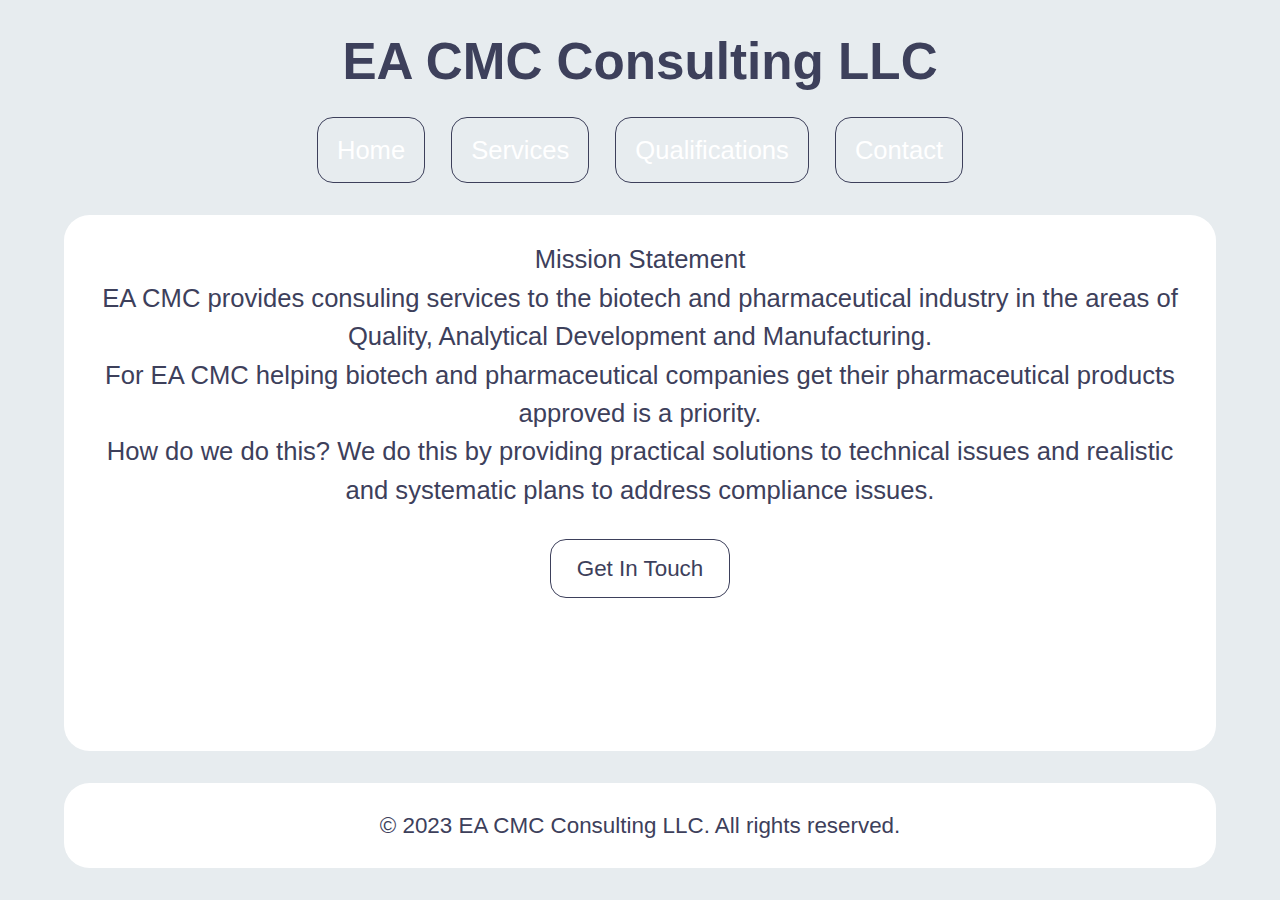
==== html/index.html @ cdf1cec9 "first commit" ====
<!DOCTYPE html>
<html lang="en">

<head>
    <meta charset="UTF-8">
    <meta http-equiv="X-UA-Compatible" content="IE=edge">
    <meta name="viewport" content="width=device-width, initial-scale=1.0">
    <title>EA CMC Consulting LLC</title>

    <link rel="stylesheet" href="/css/style.css">
</head>

<body>
    <header class="header">

        <h1 class="name">EA CMC Consulting LLC</h1>

        <input type="checkbox" id="nav-toggle" class="nav-toggle">
        <label for="nav-toggle" class="nav-icon">
            <span class="bar"></span>
            <span class="bar"></span>
            <span class="bar"></span>
        </label>
        
        <nav class="main-nav">
            <ul class="nav-list">
                <li class="nav-item"><a href="index.html">Home</a></li>
                <li class="nav-item"><a href="services.html">Services</a></li>
                <li class="nav-item"><a href="qualifications.html">Qualifications</a></li>
                <li class="nav-item"><a href="contact.html">Contact</a></li>
            </ul>
        </nav>
    </header>

    <main class="content">

        <section id="about-section">
            <p>Mission Statement <br>
                EA CMC provides consuling services to the biotech and pharmaceutical industry in the areas of Quality,
                Analytical Development and Manufacturing. <br>
                For EA CMC helping biotech and pharmaceutical companies get their pharmaceutical products approved
                is a priority. <br>
                How do we do this? We do this by providing practical solutions to technical issues and realistic and
                systematic plans to address compliance issues.</p>
            <br>
            <a class="contact-link" href="contact.html">Get In Touch</a>
        </section>
    </main>

    <footer class="footer">
        <p> © 2023 EA CMC Consulting LLC. All rights reserved. </p>
    </footer>

</body>

</html>
---- css/style.css ----
/* Default and Global Styles */

* {
    margin: 0;
    padding: 0;
    list-style: none;
    text-align: center;
    box-sizing: border-box;
}

body {
    font-family: 'Roboto', Arial, sans-serif;
    font-size: 62.5%;
    line-height: 1.5;
    background-color: #E7ECEF;
    color: #3D405B;
    display: flex;
    flex-direction: column;
    align-items: center;
    min-height: 100vh;
    scroll-behavior: smooth;
    overflow-x: hidden;
}

a {
    color: #FFF;
    text-decoration: none;
}

/* Header, Content, and Footer Styles */

.header, .content, .footer {
    width: 90%; /* CHANGE */
    max-width: 80rem;
    color: #3D405B;
    text-align: center;
}

.header {
    font-size: 2.4rem;
    display: flex;
    flex-direction: column;
    align-items: center;
    position: relative;
}

.name{
    font-size: 2rem;
    max-width: 80%;
    margin: 1.5rem auto 1rem;
}

.footer {
    background-color: white;
    padding: 2rem;
    font-size: 1.4rem;
    display: flex;
    justify-content: center;
    align-items: center;
    border-radius: 1.6rem;
    margin: 2rem auto;

}

.content {
    background-color: white;
    flex: 1;
    display: flex;
    text-align: justify;
    padding: 2rem;
    margin: 0 auto;
    font-size: 1.6rem;
    border-radius: 1.6rem;
    justify-content: center;
}


/* Services Style */

.service {
    background-color: #F4F4F4; /* CHANGE COLOR */
    padding: 1.5rem;
    border-radius: 1.6rem;
    margin-bottom: 2rem;
    align-items: center;
    justify-content: center;
}

.services h3 {
    font-size: 1.6rem;
    margin-bottom: 1rem;
}

.services p {
    font-size: 1.4rem;
    margin-bottom: 0.5rem;
}

#services-pdf {
    width: 100%;
    height: 45rem;
}


/* Contact Form Style */

#contact{
    background-color: #FFF;
    flex: 1;
    width: 90%;
    max-width: 60rem;
    padding: 2rem;
    padding-top: 0;
    margin: 0 auto;
    border-radius: 1.6rem;
    text-align: center;
}

#contact form {
    display: flex;
    flex-direction: column;
    gap: 1.2rem;
    margin-top: 1rem;
}

#contact h2 {
    font-size: 2rem;
    margin-bottom: 1.2rem;
}

#contact input,
#contact textarea {
    font-size: 1.4rem;
    width: 100%;
    padding: 1rem;
    border: 0.1rem solid #81B29A;
    border-radius: 1rem;
    background-color: white; 
    color: #3D405B;
    resize: vertical;
    margin-bottom: 1.2rem;
}

#contact textarea {
    height: 12rem;
}

#contact button {
    width: 100%;
    font-size: 1.6rem;
    padding: 1.4rem 2rem;
    color: #FFF;
    border: none;
    background-color: #81B29A;
    border-radius: 1rem;
    transition: background-color 0.3s, transform 0.2s;
    cursor: pointer;
}

#contact button:hover {
    background-color: #6B9380;
}


/* Navigation */

.nav-toggle {
    display: none;
}

.nav-icon {
    display: flex;
    width: 2rem;
    height: 1.6rem;
    flex-direction: column;
    justify-content: space-between;
    cursor: pointer;
    position: absolute;
    top: 2rem;
    right: 1.6rem; 
    z-index: 2;
}

.bar {
    background-color: #3D405B;
    width: 100%;
    height: 0.2rem;
    margin: 0.1rem 0;
    transition: transform 0.3s ease-in-out, opacity 0.3s ease-in-out;
    transform-origin: center;
}

.bar:nth-child(1){
    transform-origin: top left;
}

.bar:nth-child(2) {
    transform-origin: center;
}

.bar:nth-child(3) {
    transform-origin: bottom left;
}

.main-nav {
    background-color: #B6D7FE;
    position: fixed;
    top: 0;
    left: 0;
    width: 100%;
    height: 100vh;
    z-index: 1;
    display: flex;
    flex-direction: column;
    align-items: center;
    justify-content: flex-start;
    opacity: 0;
    transition: opacity 0.3s ease, transform 0.3s ease;
    transform: translateY(-100%);
}

.nav-list {
    gap: 1.6rem;
    flex-grow: 1;
    display: flex;
    flex-direction: column;
    align-items: center;
    justify-content: center;
}

.nav-item {
    background-color: #81B29A;
    text-decoration: none;
    font-size: 1.6rem;
    padding: 1rem 1.6rem;
    border-radius: 1rem;
    border: 0.1rem solid #3D405B;
    transition: background-color 0.3s, color 0.3s;
    margin-bottom: 1.2rem;
}

/* Button Styling */

.contact-link, .music-link {
    background-color: transparent;
    color: #3D405B;
    border: 0.1rem solid #3D405B;
    flex: 1;
    font-size: 1.4rem;
    text-align: center;
    padding: 1rem 1.6rem;
    border-radius: 1rem;
    transition: background-color 0.3s, color 0.3s;
}


.contact-link:hover, .contact-link:focus, .music-link:hover, .music-link:focus {
    background-color: #6B9380;
    color: #FFF;
}

.nav-item:last-child {
    margin-bottom: 0;
}

.nav-item:hover, .nav-item:focus {
    background-color: #6B9380;
    color: #FFF;
}

.nav-toggle:checked ~ .main-nav {
    display: flex;
    opacity: 1;
    transform: translateY(0);
}
 
.nav-toggle:checked + .nav-icon .bar:nth-child(1) {
    transform: rotate(45deg);
}

.nav-toggle:checked + .nav-icon .bar:nth-child(2) {
    transform: scale(0);
}

.nav-toggle:checked + .nav-icon .bar:nth-child(3) {
    transform: rotate(-45deg);
}


/* DESKTOP STYLE */

@media screen and (min-width:62.5rem) {
    body {
        font-size: 1.4rem;
    }

    .nav-icon {
        display: none;
    }

    .main-nav {
        display: flex;
        background-color: transparent;
        position: static;
        width: auto;
        height: auto;
        opacity: 1;
        transform: translateY(0);
    }

    .nav-list{
        display: flex;
        gap: 1.6rem;
        flex-direction: row;
    }
    
    .nav-item {
        font-size: 1.6rem;
        text-align: center;
        background-color: transparent;
        color: #FFF; 
        border: 0.1rem solid #3D405B;
        border-radius: 1rem;
        transition: background-color 0.3s, color 0.3s;
        padding: 0.8rem 1.2rem;
        margin: 0;
    }

    .nav-item:hover, .nav-item:focus {
        background-color: #3D405B;
        color: #FFF;
    }

    .header, .content, .footer {
        width: 90%;
    }

    .header {
        font-size: 3.2rem;
        margin-top: 0;
        margin-bottom: 2rem;
    }

    .name{
        font-size: 3.2rem;
        margin-bottom: 1rem;
    }

    .footer {
        background-color: white;
        font-size: 1.4rem;
        padding: 1.6rem;
        margin: 2rem auto;
    }

    .content {
        background-color: white;
        font-size: 1.6rem;
        padding: 1.6rem;
    }

    #videos {
        margin-bottom: 4.8rem;
    }

    .video-container {
        margin: 2.4rem;
    }

    .video {
        margin-bottom: 3.2rem;
        padding: 1.6rem;
    }

    .video p {
        font-size: 1.6rem;
        margin-bottom: 1.6rem; 
    }
}
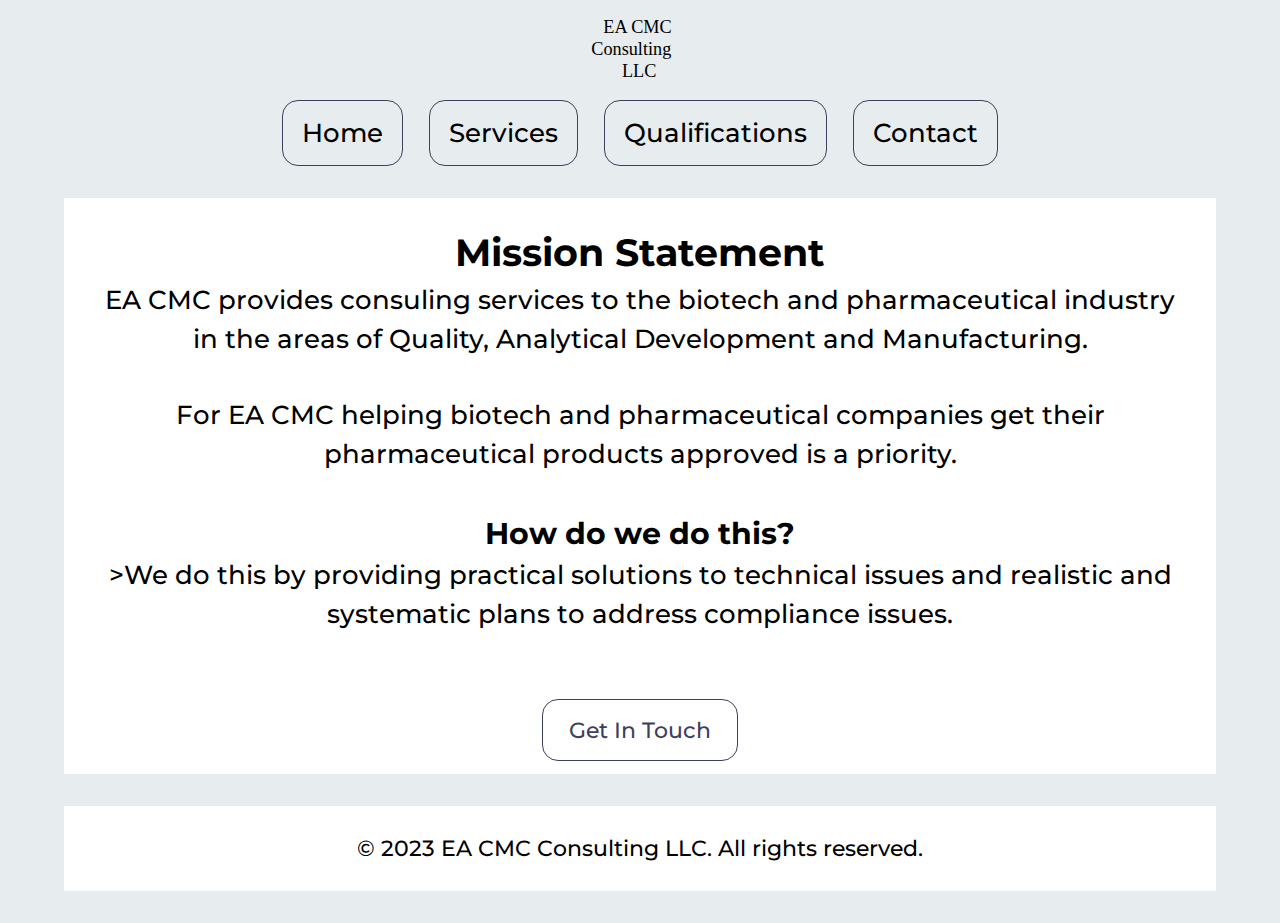
==== commit a31f8c48: "Uploading Files" ====
--- a/html/index.html
+++ b/html/index.html
@@ -6,15 +6,22 @@
     <meta http-equiv="X-UA-Compatible" content="IE=edge">
     <meta name="viewport" content="width=device-width, initial-scale=1.0">
     <title>EA CMC Consulting LLC</title>
-
     <link rel="stylesheet" href="/css/style.css">
+    <link rel="preconnect" href="https://fonts.googleapis.com">
+    <link rel="preconnect" href="https://fonts.gstatic.com" crossorigin>
+    <link href="https://fonts.googleapis.com/css2?family=Eczar&family=Kavoon&family=Montserrat:wght@500&display=swap" rel="stylesheet">
 </head>
 
 <body>
+
     <header class="header">
-
-        <h1 class="name">EA CMC Consulting LLC</h1>
-
+        <div class="header-logo">
+            <a href="index.html" class="header-logo">
+                <img src="/img/ea-logo-draft-1.svg" alt="logo" height="100px" width="100px"/>
+            </a>
+        </div>
+        
+        
         <input type="checkbox" id="nav-toggle" class="nav-toggle">
         <label for="nav-toggle" class="nav-icon">
             <span class="bar"></span>
@@ -24,10 +31,18 @@
         
         <nav class="main-nav">
             <ul class="nav-list">
-                <li class="nav-item"><a href="index.html">Home</a></li>
-                <li class="nav-item"><a href="services.html">Services</a></li>
-                <li class="nav-item"><a href="qualifications.html">Qualifications</a></li>
-                <li class="nav-item"><a href="contact.html">Contact</a></li>
+                <li class="nav-item">
+                    <a href="index.html">Home</a>
+                </li>
+                <li class="nav-item">
+                    <a href="services.html">Services</a>
+                </li>
+                <li class="nav-item">
+                    <a href="qualifications.html">Qualifications</a>
+                </li>
+                <li class="nav-item">
+                    <a href="contact.html">Contact</a>
+                </li>
             </ul>
         </nav>
     </header>
@@ -35,14 +50,16 @@
     <main class="content">
 
         <section id="about-section">
-            <p>Mission Statement <br>
-                EA CMC provides consuling services to the biotech and pharmaceutical industry in the areas of Quality,
-                Analytical Development and Manufacturing. <br>
+            <h2>Mission Statement</h2>
+            <p>EA CMC provides consuling services to the biotech and pharmaceutical industry <br> in the areas of Quality,
+                Analytical Development and Manufacturing.</p> <br>
                 For EA CMC helping biotech and pharmaceutical companies get their pharmaceutical products approved
-                is a priority. <br>
-                How do we do this? We do this by providing practical solutions to technical issues and realistic and
+                is a priority.
+            </p> <br>
+            <h3>How do we do this?</h3>
+            <p>>We do this by providing practical solutions to technical issues and realistic and
                 systematic plans to address compliance issues.</p>
-            <br>
+            <br> <br>
             <a class="contact-link" href="contact.html">Get In Touch</a>
         </section>
     </main>
--- a/css/style.css
+++ b/css/style.css
@@ -9,11 +9,12 @@
 }
 
 body {
-    font-family: 'Roboto', Arial, sans-serif;
+    font-family: "Montserrat", sans-serif;
+    font-weight: 500;
     font-size: 62.5%;
     line-height: 1.5;
     background-color: #E7ECEF;
-    color: #3D405B;
+    color: black;
     display: flex;
     flex-direction: column;
     align-items: center;
@@ -23,64 +24,64 @@
 }
 
 a {
-    color: #FFF;
+    color: black;
     text-decoration: none;
 }
 
 /* Header, Content, and Footer Styles */
 
 .header, .content, .footer {
-    width: 90%; /* CHANGE */
+    width: 100%; /* CHANGE */
     max-width: 80rem;
-    color: #3D405B;
+    color: black;
     text-align: center;
 }
 
 .header {
+    display: flex;
+    flex-direction: column;
+    align-items: center;
+    justify-content: space-between;
+    padding: 0 10%; /* FIX */
     font-size: 2.4rem;
-    display: flex;
-    flex-direction: column;
-    align-items: center;
-    position: relative;
-}
-
-.name{
-    font-size: 2rem;
-    max-width: 80%;
-    margin: 1.5rem auto 1rem;
 }
 
 .footer {
+    display: flex;
     background-color: white;
     padding: 2rem;
     font-size: 1.4rem;
-    display: flex;
     justify-content: center;
     align-items: center;
-    border-radius: 1.6rem;
     margin: 2rem auto;
 
 }
 
 .content {
+    display: flex;
     background-color: white;
     flex: 1;
-    display: flex;
     text-align: justify;
     padding: 2rem;
     margin: 0 auto;
     font-size: 1.6rem;
-    border-radius: 1.6rem;
     justify-content: center;
 }
 
+/* Logo */
+
+#header-logo {
+    height: 50px;
+    width: auto; 
+    margin-top: 20px; /* FIX */
+    margin-left: 20px;
+}
 
 /* Services Style */
 
-.service {
+#service {
     background-color: #F4F4F4; /* CHANGE COLOR */
     padding: 1.5rem;
-    border-radius: 1.6rem;
     margin-bottom: 2rem;
     align-items: center;
     justify-content: center;
@@ -100,7 +101,6 @@
     width: 100%;
     height: 45rem;
 }
-
 
 /* Contact Form Style */
 
@@ -112,7 +112,6 @@
     padding: 2rem;
     padding-top: 0;
     margin: 0 auto;
-    border-radius: 1.6rem;
     text-align: center;
 }
 
@@ -133,10 +132,10 @@
     font-size: 1.4rem;
     width: 100%;
     padding: 1rem;
-    border: 0.1rem solid #81B29A;
+    border: 0.1rem solid #1e2675;
     border-radius: 1rem;
     background-color: white; 
-    color: #3D405B;
+    color: black;
     resize: vertical;
     margin-bottom: 1.2rem;
 }
@@ -151,14 +150,15 @@
     padding: 1.4rem 2rem;
     color: #FFF;
     border: none;
-    background-color: #81B29A;
+    background-color: #1e2675;
     border-radius: 1rem;
     transition: background-color 0.3s, transform 0.2s;
     cursor: pointer;
 }
 
 #contact button:hover {
-    background-color: #6B9380;
+    background-color: #1e2675;
+    color: #FFF;
 }
 
 
@@ -182,7 +182,7 @@
 }
 
 .bar {
-    background-color: #3D405B;
+    background-color: black;
     width: 100%;
     height: 0.2rem;
     margin: 0.1rem 0;
@@ -203,7 +203,7 @@
 }
 
 .main-nav {
-    background-color: #B6D7FE;
+    background-color: #E7ECEF;
     position: fixed;
     top: 0;
     left: 0;
@@ -229,7 +229,9 @@
 }
 
 .nav-item {
-    background-color: #81B29A;
+    background-color: #8e9192;
+    color: white;
+    display: inline-block;
     text-decoration: none;
     font-size: 1.6rem;
     padding: 1rem 1.6rem;
@@ -241,7 +243,7 @@
 
 /* Button Styling */
 
-.contact-link, .music-link {
+.contact-link {
     background-color: transparent;
     color: #3D405B;
     border: 0.1rem solid #3D405B;
@@ -254,8 +256,8 @@
 }
 
 
-.contact-link:hover, .contact-link:focus, .music-link:hover, .music-link:focus {
-    background-color: #6B9380;
+.contact-link:hover, .contact-link:focus {
+    background-color: #4851a8;
     color: #FFF;
 }
 
@@ -263,9 +265,9 @@
     margin-bottom: 0;
 }
 
-.nav-item:hover, .nav-item:focus {
-    background-color: #6B9380;
-    color: #FFF;
+.main-nav .nav-list .nav-item:hover, .nav-item:focus {
+    background-color: #4851a8;
+    color: white;
 }
 
 .nav-toggle:checked ~ .main-nav {
@@ -294,14 +296,45 @@
         font-size: 1.4rem;
     }
 
+    .header, .content, .footer {
+        width: 90%;
+    }
+
+    .header {
+        display: flex;
+        align-items: center;
+        font-size: 3.2rem;
+        margin-top: 0;
+        margin-bottom: 2rem;
+    }
+
+    .footer {
+        background-color: white;
+        font-size: 1.4rem;
+        padding: 1.6rem;
+        margin: 2rem auto;
+    }
+
+    .content {
+        background-color: white;
+        font-size: 1.6rem;
+        padding: 1.6rem;
+    }
+
+    .header-logo { /* FIX */
+        height: 100px;
+        width: auto;
+        max-width: 100px; /* FIX */
+    }
+
     .nav-icon {
         display: none;
     }
 
     .main-nav {
-        display: flex;
+        justify-content: flex-end;
+        position: static;
         background-color: transparent;
-        position: static;
         width: auto;
         height: auto;
         opacity: 1;
@@ -310,6 +343,7 @@
 
     .nav-list{
         display: flex;
+        justify-content: flex-end;
         gap: 1.6rem;
         flex-direction: row;
     }
@@ -327,53 +361,7 @@
     }
 
     .nav-item:hover, .nav-item:focus {
-        background-color: #3D405B;
-        color: #FFF;
-    }
-
-    .header, .content, .footer {
-        width: 90%;
-    }
-
-    .header {
-        font-size: 3.2rem;
-        margin-top: 0;
-        margin-bottom: 2rem;
-    }
-
-    .name{
-        font-size: 3.2rem;
-        margin-bottom: 1rem;
-    }
-
-    .footer {
-        background-color: white;
-        font-size: 1.4rem;
-        padding: 1.6rem;
-        margin: 2rem auto;
-    }
-
-    .content {
-        background-color: white;
-        font-size: 1.6rem;
-        padding: 1.6rem;
-    }
-
-    #videos {
-        margin-bottom: 4.8rem;
-    }
-
-    .video-container {
-        margin: 2.4rem;
-    }
-
-    .video {
-        margin-bottom: 3.2rem;
-        padding: 1.6rem;
-    }
-
-    .video p {
-        font-size: 1.6rem;
-        margin-bottom: 1.6rem; 
+        background-color: #4851a8;
+        color: white;
     }
 }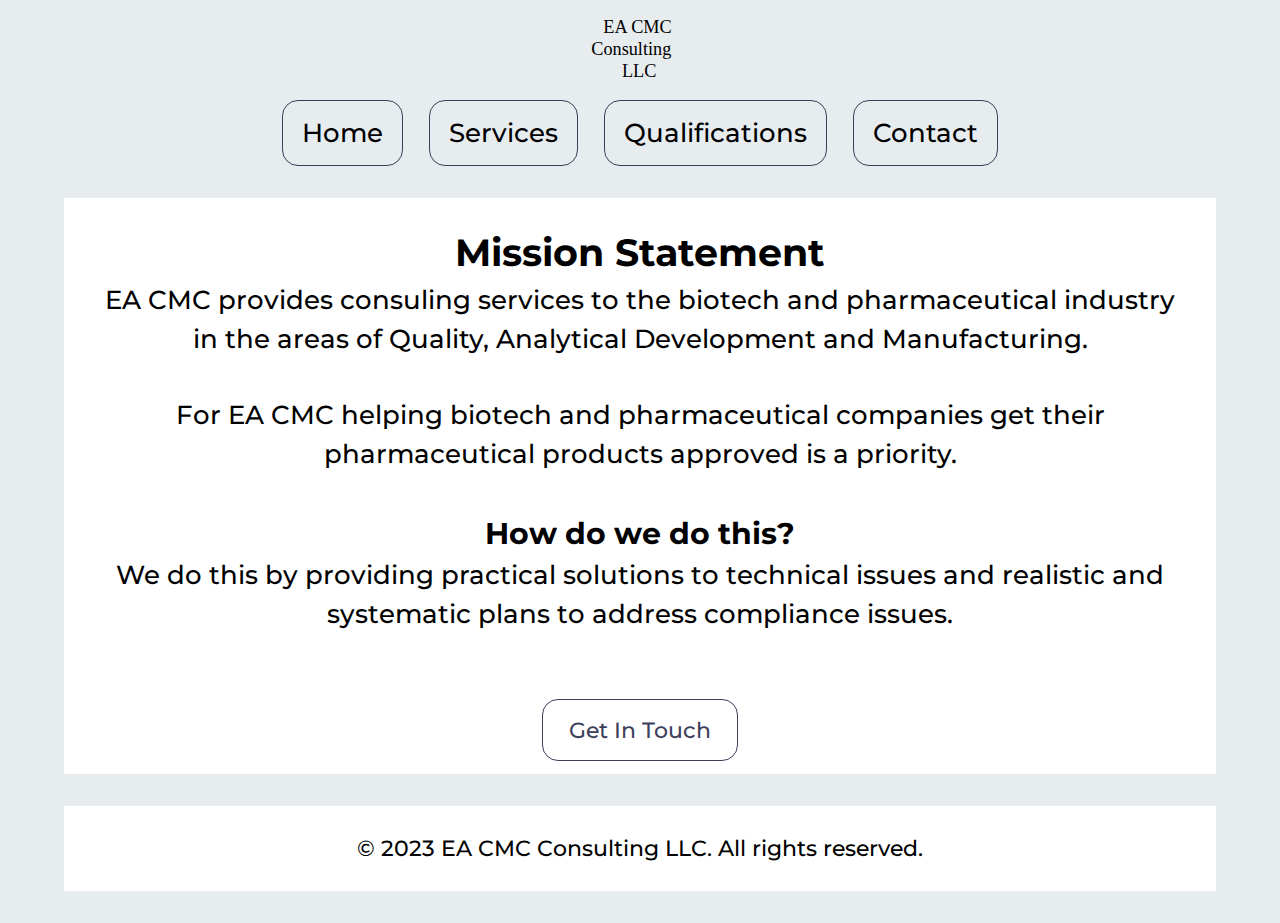
==== commit 0d199454: "Changes" ====
--- a/html/index.html
+++ b/html/index.html
@@ -57,7 +57,7 @@
                 is a priority.
             </p> <br>
             <h3>How do we do this?</h3>
-            <p>>We do this by providing practical solutions to technical issues and realistic and
+            <p>We do this by providing practical solutions to technical issues and realistic and
                 systematic plans to address compliance issues.</p>
             <br> <br>
             <a class="contact-link" href="contact.html">Get In Touch</a>
--- a/css/style.css
+++ b/css/style.css
@@ -97,9 +97,9 @@
     margin-bottom: 0.5rem;
 }
 
-#services-pdf {
-    width: 100%;
-    height: 45rem;
+#services-pdf, #resume-pdf {
+    width: 660px;
+    height: 660px;
 }
 
 /* Contact Form Style */
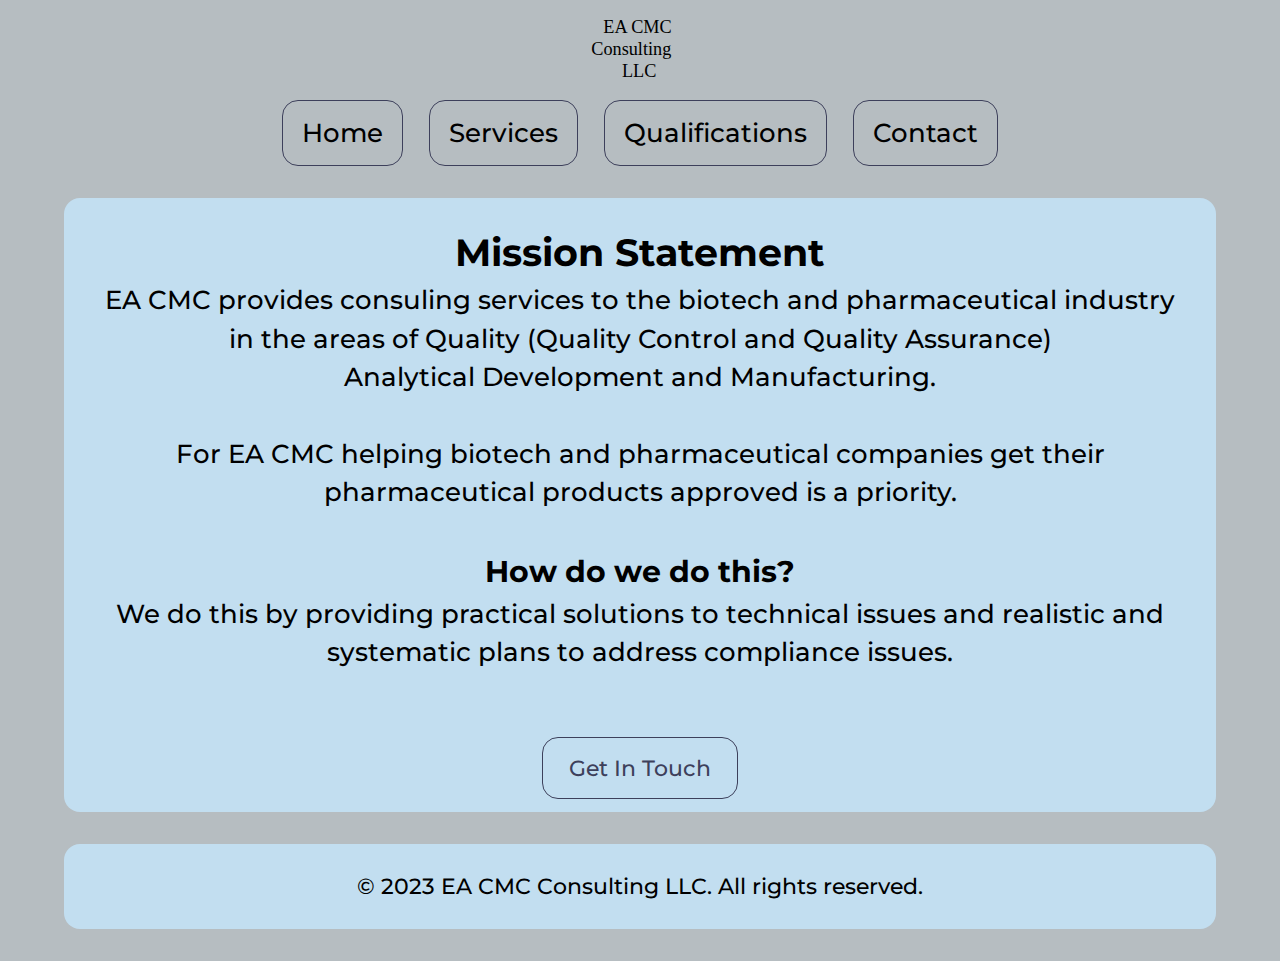
==== commit 087d155b: "Edits" ====
--- a/html/index.html
+++ b/html/index.html
@@ -32,16 +32,16 @@
         <nav class="main-nav">
             <ul class="nav-list">
                 <li class="nav-item">
-                    <a href="index.html">Home</a>
+                    <a id="nav-home" href="index.html">Home</a>
                 </li>
                 <li class="nav-item">
-                    <a href="services.html">Services</a>
+                    <a id="nav-services" href="services.html">Services</a>
                 </li>
                 <li class="nav-item">
-                    <a href="qualifications.html">Qualifications</a>
+                    <a id="nav-qualifications" href="qualifications.html">Qualifications</a>
                 </li>
                 <li class="nav-item">
-                    <a href="contact.html">Contact</a>
+                    <a id="nav-contact" href="contact.html">Contact</a>
                 </li>
             </ul>
         </nav>
@@ -51,11 +51,10 @@
 
         <section id="about-section">
             <h2>Mission Statement</h2>
-            <p>EA CMC provides consuling services to the biotech and pharmaceutical industry <br> in the areas of Quality,
+            <p>EA CMC provides consuling services to the biotech and pharmaceutical industry <br> in the areas of Quality (Quality Control and Quality Assurance) <br>
                 Analytical Development and Manufacturing.</p> <br>
-                For EA CMC helping biotech and pharmaceutical companies get their pharmaceutical products approved
-                is a priority.
-            </p> <br>
+            <p>For EA CMC helping biotech and pharmaceutical companies get their pharmaceutical products approved
+                is a priority.</p> <br>
             <h3>How do we do this?</h3>
             <p>We do this by providing practical solutions to technical issues and realistic and
                 systematic plans to address compliance issues.</p>
--- a/css/style.css
+++ b/css/style.css
@@ -13,7 +13,7 @@
     font-weight: 500;
     font-size: 62.5%;
     line-height: 1.5;
-    background-color: #E7ECEF;
+    background-color: #b6bdc1;
     color: black;
     display: flex;
     flex-direction: column;
@@ -59,7 +59,7 @@
 
 .content {
     display: flex;
-    background-color: white;
+    background-color: #b4bec4;
     flex: 1;
     text-align: justify;
     padding: 2rem;
@@ -113,6 +113,7 @@
     padding-top: 0;
     margin: 0 auto;
     text-align: center;
+    border-radius: 1rem;
 }
 
 #contact form {
@@ -157,7 +158,7 @@
 }
 
 #contact button:hover {
-    background-color: #1e2675;
+    background-color: #000000;
     color: #FFF;
 }
 
@@ -257,7 +258,7 @@
 
 
 .contact-link:hover, .contact-link:focus {
-    background-color: #4851a8;
+    background-color: #000000;
     color: #FFF;
 }
 
@@ -266,8 +267,8 @@
 }
 
 .main-nav .nav-list .nav-item:hover, .nav-item:focus {
-    background-color: #4851a8;
-    color: white;
+    background-color: #000000;
+    color: white !important;
 }
 
 .nav-toggle:checked ~ .main-nav {
@@ -288,6 +289,11 @@
     transform: rotate(-45deg);
 }
 
+#nav-home:hover, #nav-services:hover, #nav-qualifications:hover, #nav-contact:hover {
+    background-color: ;
+    color: white;
+}
+
 
 /* DESKTOP STYLE */
 
@@ -298,6 +304,7 @@
 
     .header, .content, .footer {
         width: 90%;
+        border-radius: 1rem;
     }
 
     .header {
@@ -309,14 +316,14 @@
     }
 
     .footer {
-        background-color: white;
+        background-color: #c2def0;
         font-size: 1.4rem;
         padding: 1.6rem;
         margin: 2rem auto;
     }
 
     .content {
-        background-color: white;
+        background-color: #c2def0;
         font-size: 1.6rem;
         padding: 1.6rem;
     }
@@ -361,7 +368,8 @@
     }
 
     .nav-item:hover, .nav-item:focus {
-        background-color: #4851a8;
-        color: white;
-    }
+        background-color: #000000;
+        color: white !important;
+    }
+
 }